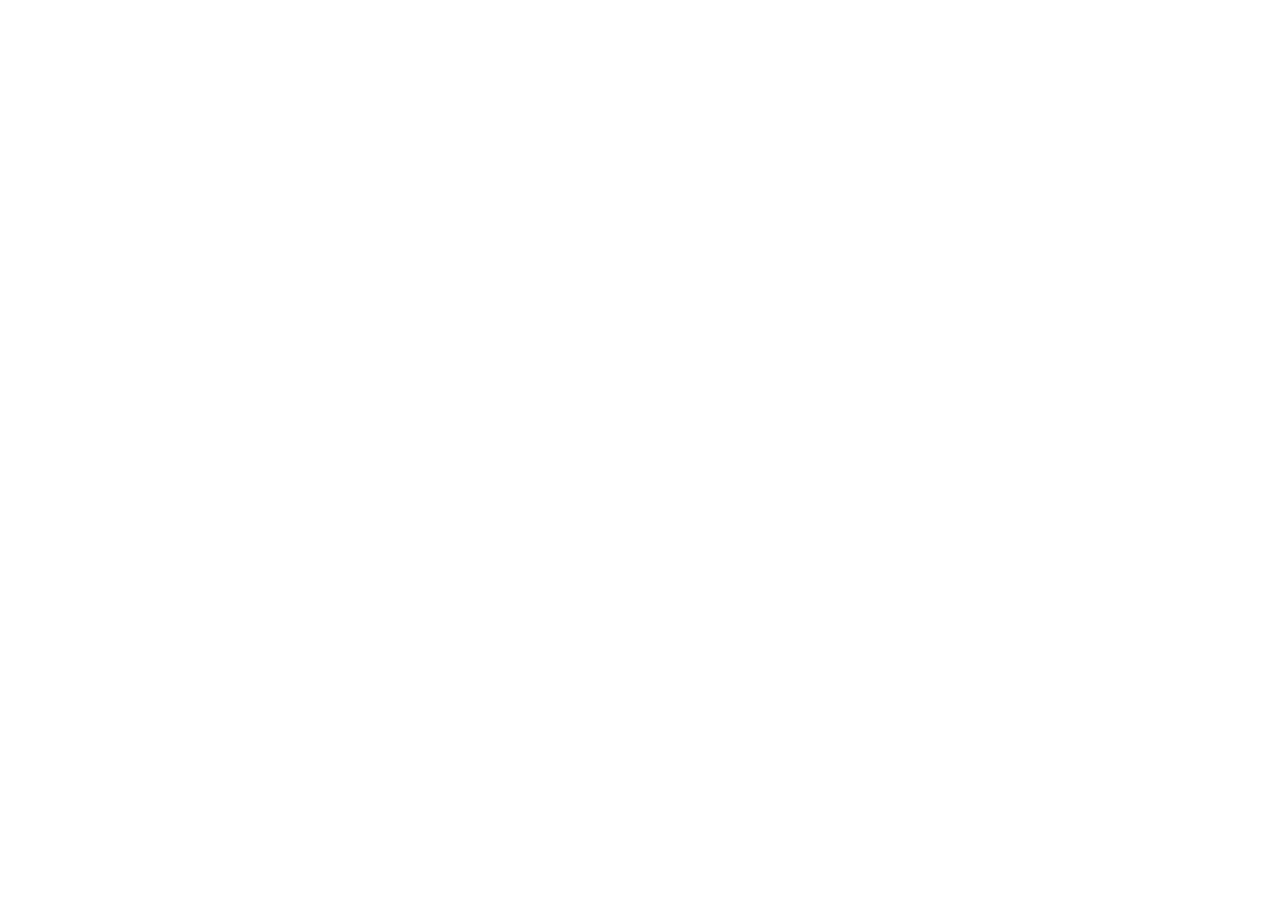
==== card-back-section.html @ ece0d923 "Initial commit: Custom Fields Free Trello Power-Up" ====
<!DOCTYPE html>
<html>
  <head>
    <meta charset="utf-8" />
    <title>Custom Fields</title>
    <link rel="stylesheet" href="./css/styles.css" />
    <script src="https://p.trellocdn.com/power-up.min.js"></script>
  </head>
  <body>
    <div id="fieldsContainer"></div>

    <script>
      var t = TrelloPowerUp.iframe();

      function loadBoardFields() {
        return t.get('board', 'shared', 'customFields', []);
      }

      function loadCardValues() {
        return t.get('card', 'shared', 'customFieldValues', {});
      }

      function saveCardValue(fieldId, value) {
        return loadCardValues().then(function (values) {
          values[fieldId] = value;
          return t.set('card', 'shared', 'customFieldValues', values);
        });
      }

      function createInput(field, currentValue) {
        var container = document.createElement('div');
        container.className = 'card-field';

        var label = document.createElement('label');
        label.textContent = field.name;
        container.appendChild(label);

        var input;

        switch (field.type) {
          case 'checkbox':
            input = document.createElement('input');
            input.type = 'checkbox';
            input.checked = !!currentValue;
            input.addEventListener('change', function () {
              saveCardValue(field.id, input.checked).then(function () {
                t.set('card', 'shared', 'customFieldValues_lastUpdate', Date.now());
              });
            });
            break;

          case 'dropdown':
            input = document.createElement('select');
            var emptyOption = document.createElement('option');
            emptyOption.value = '';
            emptyOption.textContent = '-- Select --';
            input.appendChild(emptyOption);
            (field.options || []).forEach(function (option) {
              var opt = document.createElement('option');
              opt.value = option.id;
              opt.textContent = option.label;
              if (currentValue === option.id) {
                opt.selected = true;
              }
              input.appendChild(opt);
            });
            input.addEventListener('change', function () {
              saveCardValue(field.id, input.value).then(function () {
                t.set('card', 'shared', 'customFieldValues_lastUpdate', Date.now());
              });
            });
            break;

          case 'date':
            input = document.createElement('input');
            input.type = 'date';
            input.value = currentValue ? currentValue.substr(0, 10) : '';
            input.addEventListener('change', function () {
              var val = input.value ? new Date(input.value).toISOString() : null;
              saveCardValue(field.id, val).then(function () {
                t.set('card', 'shared', 'customFieldValues_lastUpdate', Date.now());
              });
            });
            break;

          case 'number':
            input = document.createElement('input');
            input.type = 'number';
            input.value = currentValue !== undefined && currentValue !== null ? currentValue : '';
            input.addEventListener('change', function () {
              var val = input.value === '' ? null : parseFloat(input.value);
              saveCardValue(field.id, val).then(function () {
                t.set('card', 'shared', 'customFieldValues_lastUpdate', Date.now());
              });
            });
            break;

          case 'url':
            input = document.createElement('input');
            input.type = 'url';
            input.placeholder = 'https://example.com';
            input.value = currentValue || '';
            input.addEventListener('change', function () {
              saveCardValue(field.id, input.value).then(function () {
                t.set('card', 'shared', 'customFieldValues_lastUpdate', Date.now());
              });
            });
            break;

          default: // text
            input = document.createElement('input');
            input.type = 'text';
            input.value = currentValue || '';
            input.addEventListener('change', function () {
              saveCardValue(field.id, input.value).then(function () {
                t.set('card', 'shared', 'customFieldValues_lastUpdate', Date.now());
              });
            });
        }

        container.appendChild(input);
        return container;
      }

      t.render(function () {
        Promise.all([loadBoardFields(), loadCardValues()]).then(function (results) {
          var fields = results[0];
          var values = results[1];
          var container = document.getElementById('fieldsContainer');
          container.innerHTML = '';

          if (fields.length === 0) {
            container.innerHTML = '<div class="empty-state">No custom fields configured. Open board settings to add fields.</div>';
            return;
          }

          fields.forEach(function (field) {
            var input = createInput(field, values[field.id]);
            container.appendChild(input);
          });

          t.sizeTo('#fieldsContainer').done();
        });
      });
    </script>
  </body>
</html>
---- css/styles.css ----
body {
  font-family: -apple-system, BlinkMacSystemFont, 'Segoe UI', Roboto, Oxygen, Ubuntu, sans-serif;
  font-size: 14px;
  color: #172b4d;
  background: #fff;
  margin: 0;
  padding: 12px;
  box-sizing: border-box;
}

h1, h2, h3 {
  margin: 0 0 12px 0;
  font-weight: 600;
}

button {
  cursor: pointer;
  border: none;
  border-radius: 3px;
  padding: 6px 12px;
  font-size: 14px;
  font-weight: 500;
}

button.primary {
  background: #0079bf;
  color: #fff;
}

button.primary:hover {
  background: #026aa7;
}

button.secondary {
  background: #ebecf0;
  color: #172b4d;
}

button.secondary:hover {
  background: #dfe1e6;
}

button.danger {
  background: transparent;
  color: #c0392b;
}

button.danger:hover {
  background: #f5d3d0;
}

input, select, textarea {
  width: 100%;
  padding: 6px 8px;
  border: 2px solid #dfe1e6;
  border-radius: 3px;
  font-size: 14px;
  box-sizing: border-box;
  margin-bottom: 8px;
}

input:focus, select:focus, textarea:focus {
  outline: none;
  border-color: #0079bf;
}

label {
  display: block;
  font-weight: 500;
  margin-bottom: 4px;
  color: #5e6c84;
}

.field-row {
  display: flex;
  gap: 8px;
  align-items: flex-start;
  margin-bottom: 8px;
}

.field-row input,
.field-row select {
  flex: 1;
  margin-bottom: 0;
}

.field-row button {
  flex-shrink: 0;
}

.field-item {
  border: 1px solid #dfe1e6;
  border-radius: 3px;
  padding: 10px;
  margin-bottom: 10px;
  background: #f4f5f7;
}

.field-header {
  display: flex;
  justify-content: space-between;
  align-items: center;
  margin-bottom: 8px;
}

.field-name {
  font-weight: 600;
}

.field-type {
  font-size: 12px;
  color: #5e6c84;
  text-transform: uppercase;
}

.options-list {
  margin-top: 8px;
}

.options-list .option-row {
  display: flex;
  gap: 8px;
  margin-bottom: 6px;
}

.options-list input {
  margin-bottom: 0;
}

.empty-state {
  color: #5e6c84;
  text-align: center;
  padding: 20px;
}

.card-field {
  margin-bottom: 12px;
}

.card-field label {
  font-size: 12px;
  text-transform: uppercase;
}

.card-field-value {
  padding: 6px 8px;
  background: #f4f5f7;
  border-radius: 3px;
  min-height: 20px;
}

.hidden {
  display: none;
}
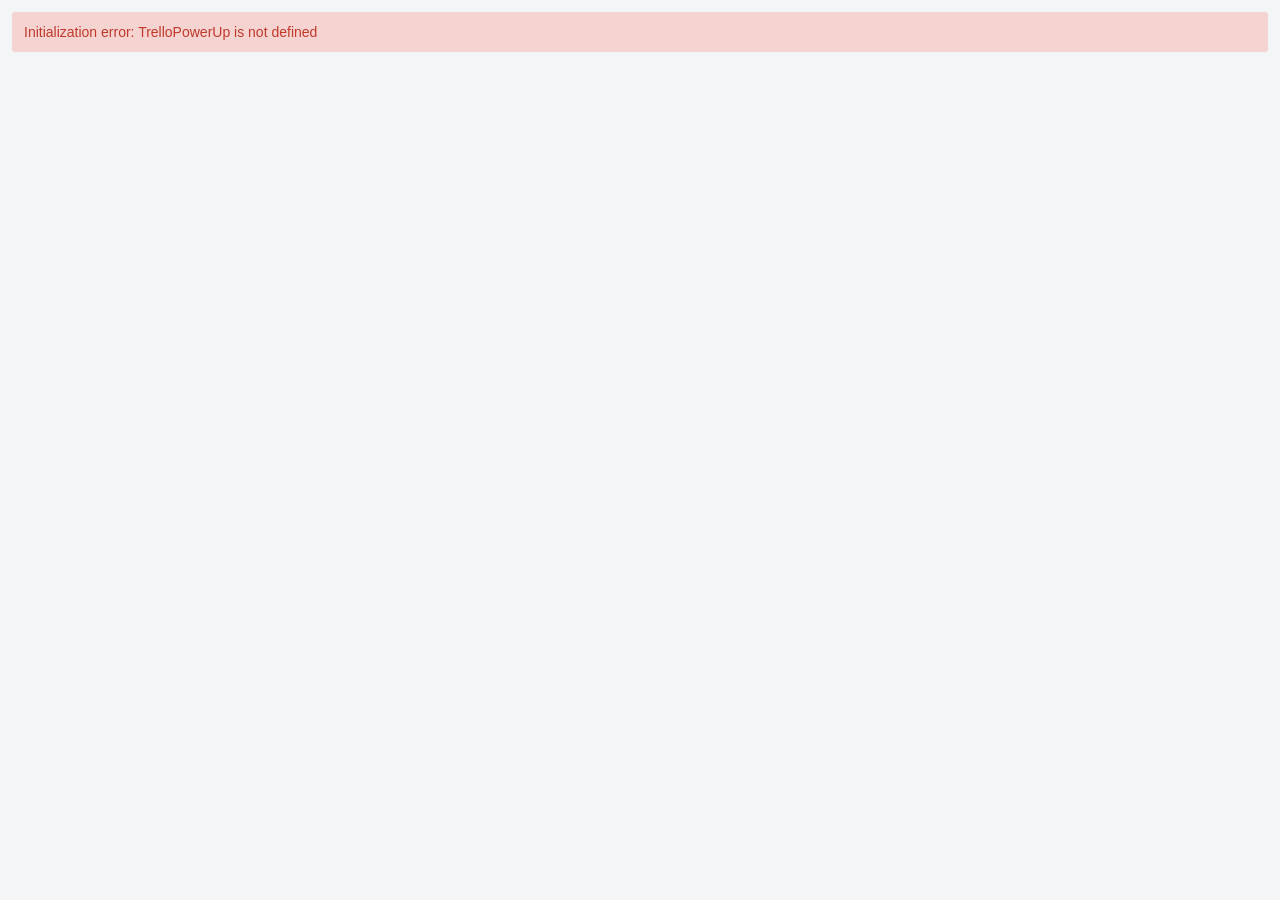
==== commit 60e63c98: "Fix card back section blank iframe with error handling and inline styles" ====
--- a/card-back-section.html
+++ b/card-back-section.html
@@ -3,145 +3,217 @@
   <head>
     <meta charset="utf-8" />
     <title>Custom Fields</title>
-    <link rel="stylesheet" href="./css/styles.css" />
+    <link rel="stylesheet" href="https://kehlin20.github.io/trello-custom-fields-free/css/styles.css" />
     <script src="https://p.trellocdn.com/power-up.min.js"></script>
+    <style>
+      body {
+        background: #f4f5f7;
+        color: #172b4d;
+        font-family: -apple-system, BlinkMacSystemFont, 'Segoe UI', Roboto, sans-serif;
+        padding: 12px;
+        margin: 0;
+      }
+      .loading, .error, .empty-state {
+        padding: 12px;
+        border-radius: 3px;
+        font-size: 14px;
+      }
+      .loading {
+        background: #e4f0f6;
+        color: #0079bf;
+      }
+      .error {
+        background: #f5d3d0;
+        color: #c0392b;
+      }
+      .empty-state {
+        background: #ebecf0;
+        color: #5e6c84;
+      }
+      .card-field {
+        margin-bottom: 12px;
+      }
+      .card-field label {
+        display: block;
+        font-size: 12px;
+        font-weight: 600;
+        text-transform: uppercase;
+        color: #5e6c84;
+        margin-bottom: 4px;
+      }
+      .card-field input,
+      .card-field select {
+        width: 100%;
+        padding: 6px 8px;
+        border: 2px solid #dfe1e6;
+        border-radius: 3px;
+        font-size: 14px;
+        box-sizing: border-box;
+      }
+      .card-field input:focus,
+      .card-field select:focus {
+        outline: none;
+        border-color: #0079bf;
+      }
+    </style>
   </head>
   <body>
-    <div id="fieldsContainer"></div>
+    <div id="fieldsContainer">
+      <div class="loading">Loading custom fields...</div>
+    </div>
 
     <script>
-      var t = TrelloPowerUp.iframe();
-
-      function loadBoardFields() {
-        return t.get('board', 'shared', 'customFields', []);
-      }
-
-      function loadCardValues() {
-        return t.get('card', 'shared', 'customFieldValues', {});
-      }
-
-      function saveCardValue(fieldId, value) {
-        return loadCardValues().then(function (values) {
-          values[fieldId] = value;
-          return t.set('card', 'shared', 'customFieldValues', values);
+      window.onerror = function (msg, url, line) {
+        var container = document.getElementById('fieldsContainer');
+        if (container) {
+          container.innerHTML = '<div class="error">Error: ' + msg + ' (line ' + line + ')</div>';
+        }
+      };
+
+      try {
+        var t = TrelloPowerUp.iframe();
+
+        function loadBoardFields() {
+          return t.get('board', 'shared', 'customFields', []);
+        }
+
+        function loadCardValues() {
+          return t.get('card', 'shared', 'customFieldValues', {});
+        }
+
+        function saveCardValue(fieldId, value) {
+          return loadCardValues().then(function (values) {
+            values[fieldId] = value;
+            return t.set('card', 'shared', 'customFieldValues', values);
+          });
+        }
+
+        function createInput(field, currentValue) {
+          var container = document.createElement('div');
+          container.className = 'card-field';
+
+          var label = document.createElement('label');
+          label.textContent = field.name;
+          container.appendChild(label);
+
+          var input;
+
+          switch (field.type) {
+            case 'checkbox':
+              input = document.createElement('input');
+              input.type = 'checkbox';
+              input.checked = !!currentValue;
+              input.addEventListener('change', function () {
+                saveCardValue(field.id, input.checked).then(function () {
+                  t.set('card', 'shared', 'customFieldValues_lastUpdate', Date.now());
+                });
+              });
+              break;
+
+            case 'dropdown':
+              input = document.createElement('select');
+              var emptyOption = document.createElement('option');
+              emptyOption.value = '';
+              emptyOption.textContent = '-- Select --';
+              input.appendChild(emptyOption);
+              (field.options || []).forEach(function (option) {
+                var opt = document.createElement('option');
+                opt.value = option.id;
+                opt.textContent = option.label;
+                if (currentValue === option.id) {
+                  opt.selected = true;
+                }
+                input.appendChild(opt);
+              });
+              input.addEventListener('change', function () {
+                saveCardValue(field.id, input.value).then(function () {
+                  t.set('card', 'shared', 'customFieldValues_lastUpdate', Date.now());
+                });
+              });
+              break;
+
+            case 'date':
+              input = document.createElement('input');
+              input.type = 'date';
+              input.value = currentValue ? currentValue.substr(0, 10) : '';
+              input.addEventListener('change', function () {
+                var val = input.value ? new Date(input.value).toISOString() : null;
+                saveCardValue(field.id, val).then(function () {
+                  t.set('card', 'shared', 'customFieldValues_lastUpdate', Date.now());
+                });
+              });
+              break;
+
+            case 'number':
+              input = document.createElement('input');
+              input.type = 'number';
+              input.value = currentValue !== undefined && currentValue !== null ? currentValue : '';
+              input.addEventListener('change', function () {
+                var val = input.value === '' ? null : parseFloat(input.value);
+                saveCardValue(field.id, val).then(function () {
+                  t.set('card', 'shared', 'customFieldValues_lastUpdate', Date.now());
+                });
+              });
+              break;
+
+            case 'url':
+              input = document.createElement('input');
+              input.type = 'url';
+              input.placeholder = 'https://example.com';
+              input.value = currentValue || '';
+              input.addEventListener('change', function () {
+                saveCardValue(field.id, input.value).then(function () {
+                  t.set('card', 'shared', 'customFieldValues_lastUpdate', Date.now());
+                });
+              });
+              break;
+
+            default: // text
+              input = document.createElement('input');
+              input.type = 'text';
+              input.value = currentValue || '';
+              input.addEventListener('change', function () {
+                saveCardValue(field.id, input.value).then(function () {
+                  t.set('card', 'shared', 'customFieldValues_lastUpdate', Date.now());
+                });
+              });
+          }
+
+          container.appendChild(input);
+          return container;
+        }
+
+        t.render(function () {
+          Promise.all([loadBoardFields(), loadCardValues()])
+            .then(function (results) {
+              var fields = results[0];
+              var values = results[1];
+              var container = document.getElementById('fieldsContainer');
+              container.innerHTML = '';
+
+              if (!fields || fields.length === 0) {
+                container.innerHTML = '<div class="empty-state">No custom fields configured. Open board settings to add fields.</div>';
+                t.sizeTo('#fieldsContainer').done();
+                return;
+              }
+
+              fields.forEach(function (field) {
+                var input = createInput(field, values[field.id]);
+                container.appendChild(input);
+              });
+
+              t.sizeTo('#fieldsContainer').done();
+            })
+            .catch(function (err) {
+              var container = document.getElementById('fieldsContainer');
+              container.innerHTML = '<div class="error">Failed to load fields: ' + (err.message || err) + '</div>';
+              t.sizeTo('#fieldsContainer').done();
+            });
         });
-      }
-
-      function createInput(field, currentValue) {
-        var container = document.createElement('div');
-        container.className = 'card-field';
-
-        var label = document.createElement('label');
-        label.textContent = field.name;
-        container.appendChild(label);
-
-        var input;
-
-        switch (field.type) {
-          case 'checkbox':
-            input = document.createElement('input');
-            input.type = 'checkbox';
-            input.checked = !!currentValue;
-            input.addEventListener('change', function () {
-              saveCardValue(field.id, input.checked).then(function () {
-                t.set('card', 'shared', 'customFieldValues_lastUpdate', Date.now());
-              });
-            });
-            break;
-
-          case 'dropdown':
-            input = document.createElement('select');
-            var emptyOption = document.createElement('option');
-            emptyOption.value = '';
-            emptyOption.textContent = '-- Select --';
-            input.appendChild(emptyOption);
-            (field.options || []).forEach(function (option) {
-              var opt = document.createElement('option');
-              opt.value = option.id;
-              opt.textContent = option.label;
-              if (currentValue === option.id) {
-                opt.selected = true;
-              }
-              input.appendChild(opt);
-            });
-            input.addEventListener('change', function () {
-              saveCardValue(field.id, input.value).then(function () {
-                t.set('card', 'shared', 'customFieldValues_lastUpdate', Date.now());
-              });
-            });
-            break;
-
-          case 'date':
-            input = document.createElement('input');
-            input.type = 'date';
-            input.value = currentValue ? currentValue.substr(0, 10) : '';
-            input.addEventListener('change', function () {
-              var val = input.value ? new Date(input.value).toISOString() : null;
-              saveCardValue(field.id, val).then(function () {
-                t.set('card', 'shared', 'customFieldValues_lastUpdate', Date.now());
-              });
-            });
-            break;
-
-          case 'number':
-            input = document.createElement('input');
-            input.type = 'number';
-            input.value = currentValue !== undefined && currentValue !== null ? currentValue : '';
-            input.addEventListener('change', function () {
-              var val = input.value === '' ? null : parseFloat(input.value);
-              saveCardValue(field.id, val).then(function () {
-                t.set('card', 'shared', 'customFieldValues_lastUpdate', Date.now());
-              });
-            });
-            break;
-
-          case 'url':
-            input = document.createElement('input');
-            input.type = 'url';
-            input.placeholder = 'https://example.com';
-            input.value = currentValue || '';
-            input.addEventListener('change', function () {
-              saveCardValue(field.id, input.value).then(function () {
-                t.set('card', 'shared', 'customFieldValues_lastUpdate', Date.now());
-              });
-            });
-            break;
-
-          default: // text
-            input = document.createElement('input');
-            input.type = 'text';
-            input.value = currentValue || '';
-            input.addEventListener('change', function () {
-              saveCardValue(field.id, input.value).then(function () {
-                t.set('card', 'shared', 'customFieldValues_lastUpdate', Date.now());
-              });
-            });
-        }
-
-        container.appendChild(input);
-        return container;
-      }
-
-      t.render(function () {
-        Promise.all([loadBoardFields(), loadCardValues()]).then(function (results) {
-          var fields = results[0];
-          var values = results[1];
-          var container = document.getElementById('fieldsContainer');
-          container.innerHTML = '';
-
-          if (fields.length === 0) {
-            container.innerHTML = '<div class="empty-state">No custom fields configured. Open board settings to add fields.</div>';
-            return;
-          }
-
-          fields.forEach(function (field) {
-            var input = createInput(field, values[field.id]);
-            container.appendChild(input);
-          });
-
-          t.sizeTo('#fieldsContainer').done();
-        });
-      });
+      } catch (err) {
+        var container = document.getElementById('fieldsContainer');
+        container.innerHTML = '<div class="error">Initialization error: ' + (err.message || err) + '</div>';
+      }
     </script>
   </body>
 </html>
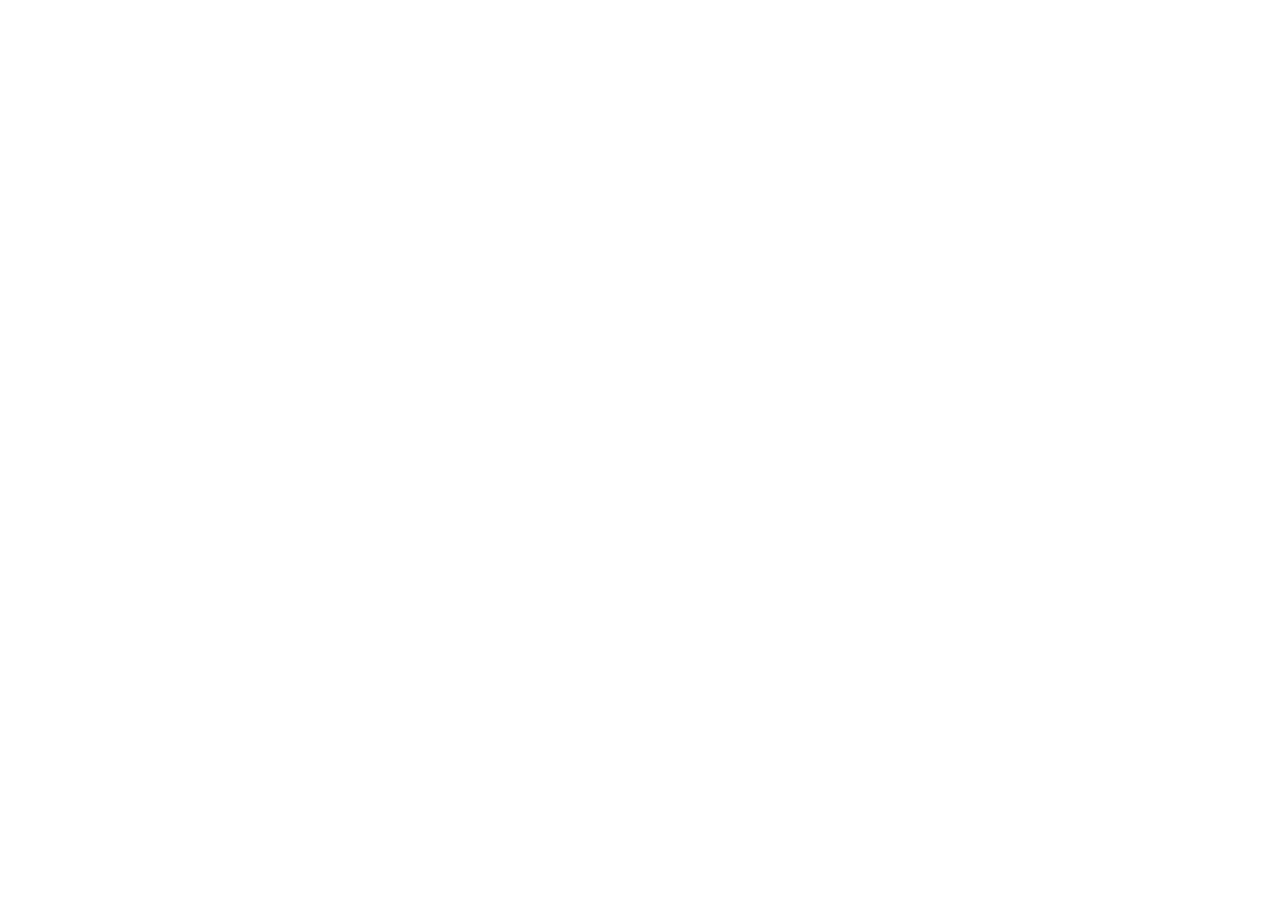
==== commit e468fa84: "Switch to card description storage for mobile compatibility" ====
--- a/card-back-section.html
+++ b/card-back-section.html
@@ -3,217 +3,179 @@
   <head>
     <meta charset="utf-8" />
     <title>Custom Fields</title>
-    <link rel="stylesheet" href="https://kehlin20.github.io/trello-custom-fields-free/css/styles.css" />
+    <link rel="stylesheet" href="./css/styles.css" />
     <script src="https://p.trellocdn.com/power-up.min.js"></script>
-    <style>
-      body {
-        background: #f4f5f7;
-        color: #172b4d;
-        font-family: -apple-system, BlinkMacSystemFont, 'Segoe UI', Roboto, sans-serif;
-        padding: 12px;
-        margin: 0;
-      }
-      .loading, .error, .empty-state {
-        padding: 12px;
-        border-radius: 3px;
-        font-size: 14px;
-      }
-      .loading {
-        background: #e4f0f6;
-        color: #0079bf;
-      }
-      .error {
-        background: #f5d3d0;
-        color: #c0392b;
-      }
-      .empty-state {
-        background: #ebecf0;
-        color: #5e6c84;
-      }
-      .card-field {
-        margin-bottom: 12px;
-      }
-      .card-field label {
-        display: block;
-        font-size: 12px;
-        font-weight: 600;
-        text-transform: uppercase;
-        color: #5e6c84;
-        margin-bottom: 4px;
-      }
-      .card-field input,
-      .card-field select {
-        width: 100%;
-        padding: 6px 8px;
-        border: 2px solid #dfe1e6;
-        border-radius: 3px;
-        font-size: 14px;
-        box-sizing: border-box;
-      }
-      .card-field input:focus,
-      .card-field select:focus {
-        outline: none;
-        border-color: #0079bf;
-      }
-    </style>
   </head>
   <body>
-    <div id="fieldsContainer">
-      <div class="loading">Loading custom fields...</div>
-    </div>
+    <div id="fieldsContainer"></div>
 
     <script>
-      window.onerror = function (msg, url, line) {
-        var container = document.getElementById('fieldsContainer');
-        if (container) {
-          container.innerHTML = '<div class="error">Error: ' + msg + ' (line ' + line + ')</div>';
+      var t = TrelloPowerUp.iframe();
+
+      function parseDescription(desc) {
+        if (!desc) return {};
+        var match = desc.match(/<!-- CUSTOM_FIELDS_START -->([\s\S]*?)<!-- CUSTOM_FIELDS_END -->/);
+        if (!match) return {};
+        try {
+          return JSON.parse(match[1]);
+        } catch (e) {
+          return {};
         }
-      };
+      }
 
-      try {
-        var t = TrelloPowerUp.iframe();
+      function formatDescription(desc, fieldValues) {
+        var json = JSON.stringify(fieldValues, null, 2);
+        var block = '\n\n<!-- CUSTOM_FIELDS_START -->\n' + json + '\n<!-- CUSTOM_FIELDS_END -->\n';
+        
+        // Remove existing block if present
+        var cleaned = desc ? desc.replace(/<!-- CUSTOM_FIELDS_START -->[\s\S]*?<!-- CUSTOM_FIELDS_END -->/g, '').trim() : '';
+        
+        // Add formatted display
+        var display = '\n\n## Custom Fields\n\n';
+        Object.keys(fieldValues).forEach(function(fieldId) {
+          var value = fieldValues[fieldId];
+          if (value !== null && value !== undefined && value !== '') {
+            display += '- **' + fieldId + '**: ' + value + '\n';
+          }
+        });
+        
+        return cleaned + display + block;
+      }
 
-        function loadBoardFields() {
-          return t.get('board', 'shared', 'customFields', []);
+      function loadBoardFields() {
+        return t.get('board', 'shared', 'customFields', []);
+      }
+
+      function loadCardValues() {
+        return t.card('desc').then(function(card) {
+          return parseDescription(card.desc);
+        });
+      }
+
+      function saveCardValue(fieldId, value) {
+        return t.card('desc').then(function(card) {
+          var values = parseDescription(card.desc);
+          values[fieldId] = value;
+          var newDesc = formatDescription(card.desc, values);
+          return t.update({ desc: newDesc });
+        });
+      }
+
+      function createInput(field, currentValue) {
+        var container = document.createElement('div');
+        container.className = 'card-field';
+
+        var label = document.createElement('label');
+        label.textContent = field.name;
+        container.appendChild(label);
+
+        var input;
+
+        switch (field.type) {
+          case 'checkbox':
+            input = document.createElement('input');
+            input.type = 'checkbox';
+            input.checked = !!currentValue;
+            input.addEventListener('change', function () {
+              saveCardValue(field.id, input.checked).then(function () {
+                t.closePopup();
+              });
+            });
+            break;
+
+          case 'dropdown':
+            input = document.createElement('select');
+            var emptyOption = document.createElement('option');
+            emptyOption.value = '';
+            emptyOption.textContent = '-- Select --';
+            input.appendChild(emptyOption);
+            (field.options || []).forEach(function (option) {
+              var opt = document.createElement('option');
+              opt.value = option.id;
+              opt.textContent = option.label;
+              if (currentValue === option.id) {
+                opt.selected = true;
+              }
+              input.appendChild(opt);
+            });
+            input.addEventListener('change', function () {
+              saveCardValue(field.id, input.value).then(function () {
+                t.closePopup();
+              });
+            });
+            break;
+
+          case 'date':
+            input = document.createElement('input');
+            input.type = 'date';
+            input.value = currentValue ? currentValue.substr(0, 10) : '';
+            input.addEventListener('change', function () {
+              var val = input.value ? new Date(input.value).toISOString() : null;
+              saveCardValue(field.id, val).then(function () {
+                t.closePopup();
+              });
+            });
+            break;
+
+          case 'number':
+            input = document.createElement('input');
+            input.type = 'number';
+            input.value = currentValue !== undefined && currentValue !== null ? currentValue : '';
+            input.addEventListener('change', function () {
+              var val = input.value === '' ? null : parseFloat(input.value);
+              saveCardValue(field.id, val).then(function () {
+                t.closePopup();
+              });
+            });
+            break;
+
+          case 'url':
+            input = document.createElement('input');
+            input.type = 'url';
+            input.placeholder = 'https://example.com';
+            input.value = currentValue || '';
+            input.addEventListener('change', function () {
+              saveCardValue(field.id, input.value).then(function () {
+                t.closePopup();
+              });
+            });
+            break;
+
+          default: // text
+            input = document.createElement('input');
+            input.type = 'text';
+            input.value = currentValue || '';
+            input.addEventListener('change', function () {
+              saveCardValue(field.id, input.value).then(function () {
+                t.closePopup();
+              });
+            });
         }
 
-        function loadCardValues() {
-          return t.get('card', 'shared', 'customFieldValues', {});
-        }
+        container.appendChild(input);
+        return container;
+      }
 
-        function saveCardValue(fieldId, value) {
-          return loadCardValues().then(function (values) {
-            values[fieldId] = value;
-            return t.set('card', 'shared', 'customFieldValues', values);
-          });
-        }
+      t.render(function () {
+        Promise.all([loadBoardFields(), loadCardValues()]).then(function (results) {
+          var fields = results[0];
+          var values = results[1];
+          var container = document.getElementById('fieldsContainer');
+          container.innerHTML = '';
 
-        function createInput(field, currentValue) {
-          var container = document.createElement('div');
-          container.className = 'card-field';
-
-          var label = document.createElement('label');
-          label.textContent = field.name;
-          container.appendChild(label);
-
-          var input;
-
-          switch (field.type) {
-            case 'checkbox':
-              input = document.createElement('input');
-              input.type = 'checkbox';
-              input.checked = !!currentValue;
-              input.addEventListener('change', function () {
-                saveCardValue(field.id, input.checked).then(function () {
-                  t.set('card', 'shared', 'customFieldValues_lastUpdate', Date.now());
-                });
-              });
-              break;
-
-            case 'dropdown':
-              input = document.createElement('select');
-              var emptyOption = document.createElement('option');
-              emptyOption.value = '';
-              emptyOption.textContent = '-- Select --';
-              input.appendChild(emptyOption);
-              (field.options || []).forEach(function (option) {
-                var opt = document.createElement('option');
-                opt.value = option.id;
-                opt.textContent = option.label;
-                if (currentValue === option.id) {
-                  opt.selected = true;
-                }
-                input.appendChild(opt);
-              });
-              input.addEventListener('change', function () {
-                saveCardValue(field.id, input.value).then(function () {
-                  t.set('card', 'shared', 'customFieldValues_lastUpdate', Date.now());
-                });
-              });
-              break;
-
-            case 'date':
-              input = document.createElement('input');
-              input.type = 'date';
-              input.value = currentValue ? currentValue.substr(0, 10) : '';
-              input.addEventListener('change', function () {
-                var val = input.value ? new Date(input.value).toISOString() : null;
-                saveCardValue(field.id, val).then(function () {
-                  t.set('card', 'shared', 'customFieldValues_lastUpdate', Date.now());
-                });
-              });
-              break;
-
-            case 'number':
-              input = document.createElement('input');
-              input.type = 'number';
-              input.value = currentValue !== undefined && currentValue !== null ? currentValue : '';
-              input.addEventListener('change', function () {
-                var val = input.value === '' ? null : parseFloat(input.value);
-                saveCardValue(field.id, val).then(function () {
-                  t.set('card', 'shared', 'customFieldValues_lastUpdate', Date.now());
-                });
-              });
-              break;
-
-            case 'url':
-              input = document.createElement('input');
-              input.type = 'url';
-              input.placeholder = 'https://example.com';
-              input.value = currentValue || '';
-              input.addEventListener('change', function () {
-                saveCardValue(field.id, input.value).then(function () {
-                  t.set('card', 'shared', 'customFieldValues_lastUpdate', Date.now());
-                });
-              });
-              break;
-
-            default: // text
-              input = document.createElement('input');
-              input.type = 'text';
-              input.value = currentValue || '';
-              input.addEventListener('change', function () {
-                saveCardValue(field.id, input.value).then(function () {
-                  t.set('card', 'shared', 'customFieldValues_lastUpdate', Date.now());
-                });
-              });
+          if (fields.length === 0) {
+            container.innerHTML = '<div class="empty-state">No custom fields configured. Open board settings to add fields.</div>';
+            return;
           }
 
-          container.appendChild(input);
-          return container;
-        }
+          fields.forEach(function (field) {
+            var input = createInput(field, values[field.id]);
+            container.appendChild(input);
+          });
 
-        t.render(function () {
-          Promise.all([loadBoardFields(), loadCardValues()])
-            .then(function (results) {
-              var fields = results[0];
-              var values = results[1];
-              var container = document.getElementById('fieldsContainer');
-              container.innerHTML = '';
-
-              if (!fields || fields.length === 0) {
-                container.innerHTML = '<div class="empty-state">No custom fields configured. Open board settings to add fields.</div>';
-                t.sizeTo('#fieldsContainer').done();
-                return;
-              }
-
-              fields.forEach(function (field) {
-                var input = createInput(field, values[field.id]);
-                container.appendChild(input);
-              });
-
-              t.sizeTo('#fieldsContainer').done();
-            })
-            .catch(function (err) {
-              var container = document.getElementById('fieldsContainer');
-              container.innerHTML = '<div class="error">Failed to load fields: ' + (err.message || err) + '</div>';
-              t.sizeTo('#fieldsContainer').done();
-            });
+          t.sizeTo('#fieldsContainer').done();
         });
-      } catch (err) {
-        var container = document.getElementById('fieldsContainer');
-        container.innerHTML = '<div class="error">Initialization error: ' + (err.message || err) + '</div>';
-      }
+      });
     </script>
   </body>
 </html>
--- a/css/styles.css
+++ b/css/styles.css
@@ -0,0 +1,154 @@
+body {
+  font-family: -apple-system, BlinkMacSystemFont, 'Segoe UI', Roboto, Oxygen, Ubuntu, sans-serif;
+  font-size: 14px;
+  color: #172b4d;
+  background: #fff;
+  margin: 0;
+  padding: 12px;
+  box-sizing: border-box;
+}
+
+h1, h2, h3 {
+  margin: 0 0 12px 0;
+  font-weight: 600;
+}
+
+button {
+  cursor: pointer;
+  border: none;
+  border-radius: 3px;
+  padding: 6px 12px;
+  font-size: 14px;
+  font-weight: 500;
+}
+
+button.primary {
+  background: #0079bf;
+  color: #fff;
+}
+
+button.primary:hover {
+  background: #026aa7;
+}
+
+button.secondary {
+  background: #ebecf0;
+  color: #172b4d;
+}
+
+button.secondary:hover {
+  background: #dfe1e6;
+}
+
+button.danger {
+  background: transparent;
+  color: #c0392b;
+}
+
+button.danger:hover {
+  background: #f5d3d0;
+}
+
+input, select, textarea {
+  width: 100%;
+  padding: 6px 8px;
+  border: 2px solid #dfe1e6;
+  border-radius: 3px;
+  font-size: 14px;
+  box-sizing: border-box;
+  margin-bottom: 8px;
+}
+
+input:focus, select:focus, textarea:focus {
+  outline: none;
+  border-color: #0079bf;
+}
+
+label {
+  display: block;
+  font-weight: 500;
+  margin-bottom: 4px;
+  color: #5e6c84;
+}
+
+.field-row {
+  display: flex;
+  gap: 8px;
+  align-items: flex-start;
+  margin-bottom: 8px;
+}
+
+.field-row input,
+.field-row select {
+  flex: 1;
+  margin-bottom: 0;
+}
+
+.field-row button {
+  flex-shrink: 0;
+}
+
+.field-item {
+  border: 1px solid #dfe1e6;
+  border-radius: 3px;
+  padding: 10px;
+  margin-bottom: 10px;
+  background: #f4f5f7;
+}
+
+.field-header {
+  display: flex;
+  justify-content: space-between;
+  align-items: center;
+  margin-bottom: 8px;
+}
+
+.field-name {
+  font-weight: 600;
+}
+
+.field-type {
+  font-size: 12px;
+  color: #5e6c84;
+  text-transform: uppercase;
+}
+
+.options-list {
+  margin-top: 8px;
+}
+
+.options-list .option-row {
+  display: flex;
+  gap: 8px;
+  margin-bottom: 6px;
+}
+
+.options-list input {
+  margin-bottom: 0;
+}
+
+.empty-state {
+  color: #5e6c84;
+  text-align: center;
+  padding: 20px;
+}
+
+.card-field {
+  margin-bottom: 12px;
+}
+
+.card-field label {
+  font-size: 12px;
+  text-transform: uppercase;
+}
+
+.card-field-value {
+  padding: 6px 8px;
+  background: #f4f5f7;
+  border-radius: 3px;
+  min-height: 20px;
+}
+
+.hidden {
+  display: none;
+}
